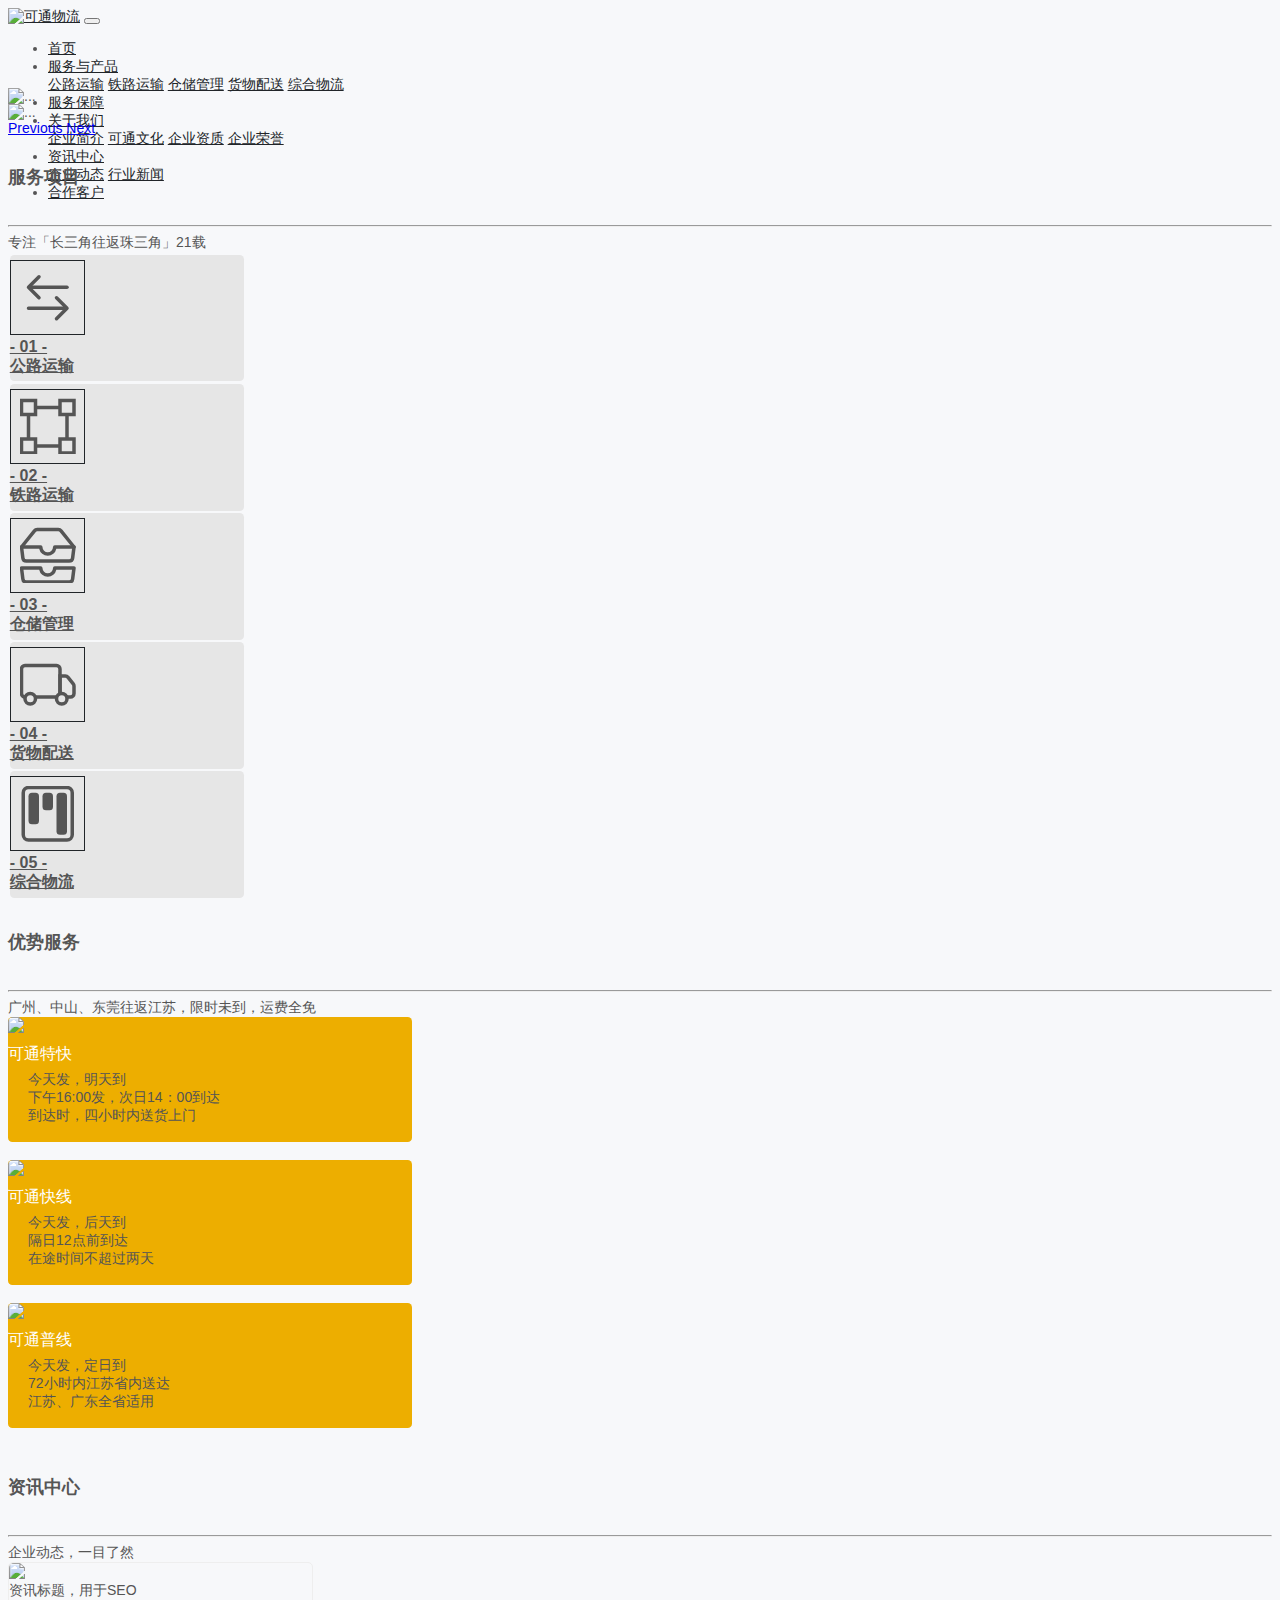
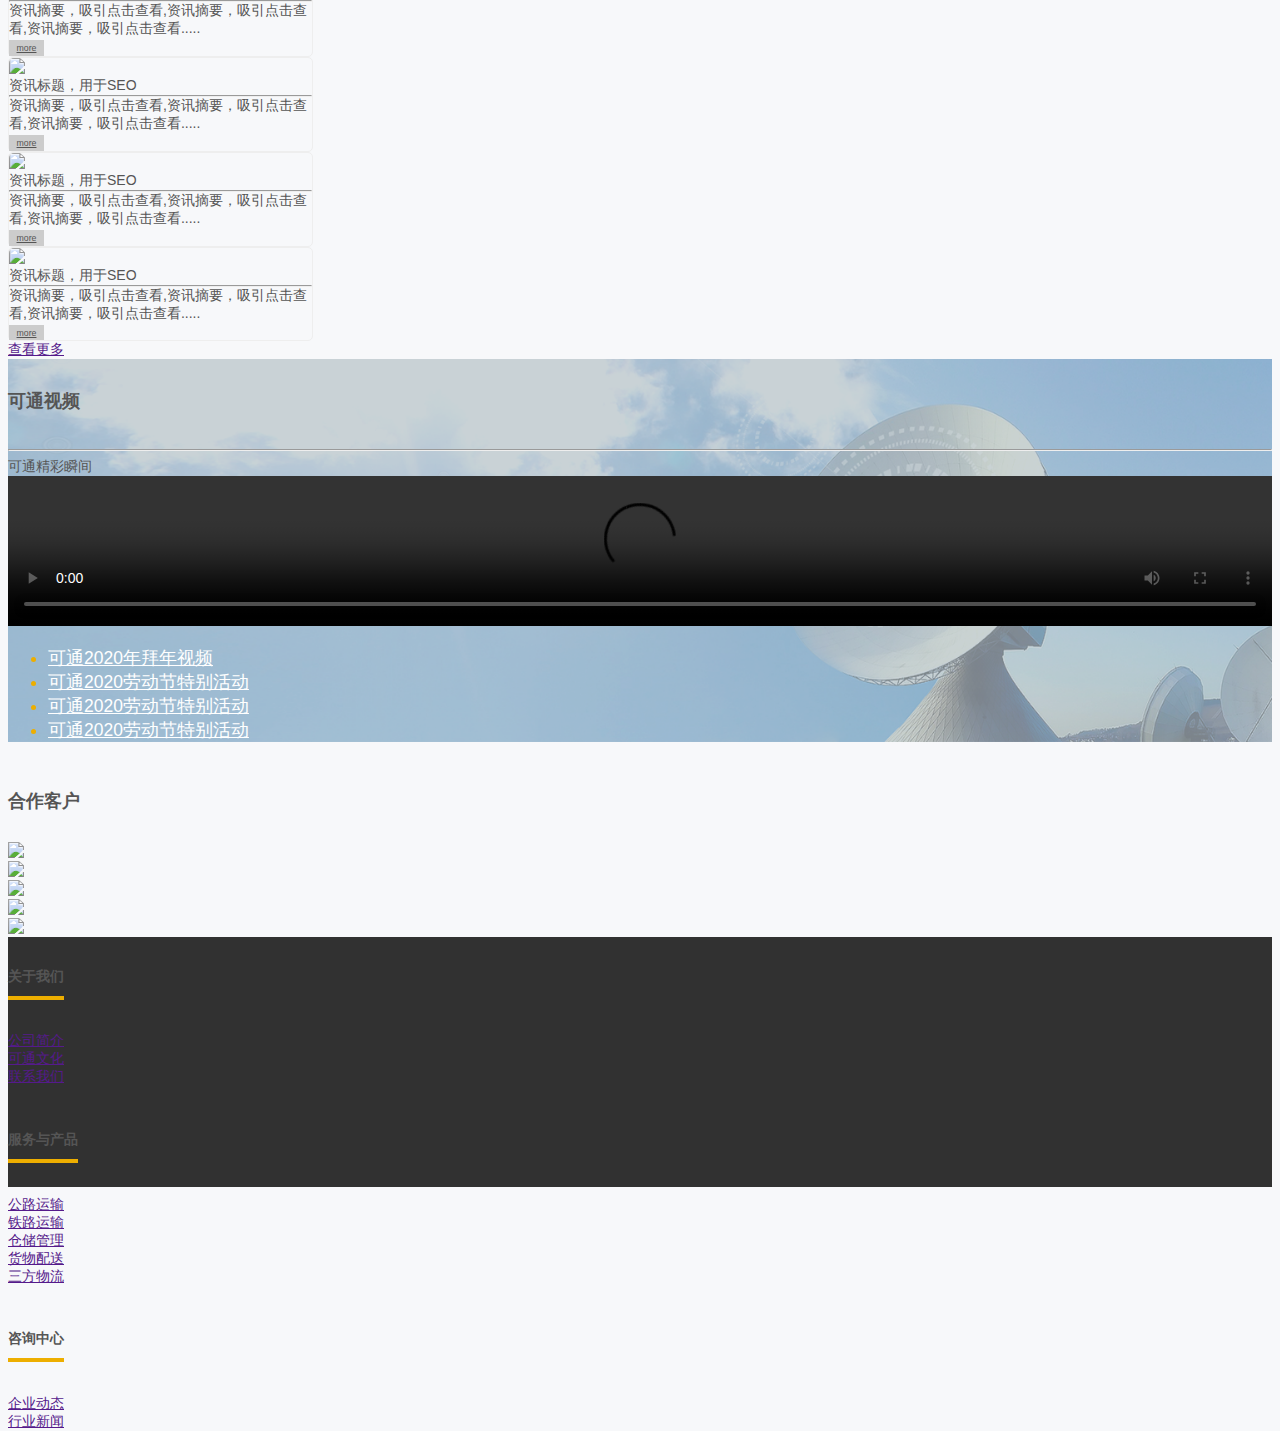
==== index.html @ 97dcc8cc "init" ====
<!DOCTYPE html>
<html lang="zh">
	<head>
		<meta charset="UTF-8">
		<meta name="viewport" content="width=device-width, initial-scale=1.0">
		<meta http-equiv="X-UA-Compatible" content="ie=edge">
		<!-- CSS only -->
		<link rel="stylesheet" href="https://cdn.jsdelivr.net/npm/bootstrap@4.5.0/dist/css/bootstrap.min.css" integrity="sha384-9aIt2nRpC12Uk9gS9baDl411NQApFmC26EwAOH8WgZl5MYYxFfc+NcPb1dKGj7Sk"
		 crossorigin="anonymous">
		<link rel="stylesheet" type="text/css" href="./ketong2.css" />
		<!-- JS, Popper.js, and jQuery -->
		<script src="https://cdn.jsdelivr.net/npm/jquery@3.5.1/dist/jquery.slim.min.js" integrity="sha384-DfXdz2htPH0lsSSs5nCTpuj/zy4C+OGpamoFVy38MVBnE+IbbVYUew+OrCXaRkfj"
		 crossorigin="anonymous"></script>
		<script src="https://cdn.jsdelivr.net/npm/popper.js@1.16.0/dist/umd/popper.min.js" integrity="sha384-Q6E9RHvbIyZFJoft+2mJbHaEWldlvI9IOYy5n3zV9zzTtmI3UksdQRVvoxMfooAo"
		 crossorigin="anonymous"></script>
		<script src="https://cdn.jsdelivr.net/npm/bootstrap@4.5.0/dist/js/bootstrap.min.js" integrity="sha384-OgVRvuATP1z7JjHLkuOU7Xw704+h835Lr+6QL9UvYjZE3Ipu6Tp75j7Bh/kR0JKI"
		 crossorigin="anonymous"></script>
		<title>可通物流</title>
	</head>
	<body>
		<div class="container-fluid bg-white">
			<!-- nav -->
			<div class="container">
				<nav class="navbar navbar-expand-lg">
					<a class="navbar-brand" href="#"><img src="http://www.szkt56.com/themes/default/images/logo.jpg" alt="可通物流" style="height: 60px;width: atuo;"></a>
					<button class="navbar-toggler" type="button" data-toggle="collapse" data-target="#navbarSupportedContent"
					 aria-controls="navbarSupportedContent" aria-expanded="false" aria-label="Toggle navigation">
						<span class="navbar-toggler-icon text-danger"></span>
					</button>

					<div class="collapse navbar-collapse pl-5" id="navbarSupportedContent">
						<ul class="navbar-nav mr-auto ml-5">
							<li class="nav-item active">
								<a class="nav-link" href="index.html">首页</a>
							</li>
							<li class="nav-item dropdown">
								<a class="nav-link dropdown-toggle" href="service.html" id="navbarDropdown" role="button" data-toggle="#"
								 aria-haspopup="true" aria-expanded="false">
									服务与产品
								</a>
								<div class="dropdown-menu" aria-labelledby="navbarDropdown">
									<a class="dropdown-item" href="#">公路运输</a>
									<a class="dropdown-item" href="#">铁路运输</a>
									<a class="dropdown-item" href="#">仓储管理</a>
									<a class="dropdown-item" href="#">货物配送</a>
									<a class="dropdown-item" href="#">综合物流</a>
									
								</div>
							</li>
							<li class="nav-item">
								<a class="nav-link" href="guarantee.html">服务保障</a>
							</li>
							<li class="nav-item dropdown">
								<a class="nav-link dropdown-toggle" href="#" id="navbarDropdown" role="button" data-toggle="dropdown"
								 aria-haspopup="true" aria-expanded="false">
									关于我们
								</a>
								<div class="dropdown-menu" aria-labelledby="navbarDropdown">
									<a class="dropdown-item" href="#">企业简介</a>
									<a class="dropdown-item" href="#">可通文化</a>
									<a class="dropdown-item" href="#">企业资质</a>
									<a class="dropdown-item" href="#">企业荣誉</a>
								</div>
							</li>
							<li class="nav-item dropdown">
								<a class="nav-link dropdown-toggle" href="#" id="navbarDropdown" role="button" data-toggle="dropdown"
								 aria-haspopup="true" aria-expanded="false">
									资讯中心
								</a>
								<div class="dropdown-menu" aria-labelledby="navbarDropdown">
									<a class="dropdown-item" href="#">企业动态</a>
									<a class="dropdown-item" href="#">行业新闻</a>
								</div>
							</li>
							<li class="nav-item">
								<a class="nav-link" href="#">合作客户</a>
							</li>
						</ul>
					</div>
				</nav>
			</div>
			<!-- //nav -->
			<!-- carousel -->
			<div class="banner">
				<div id="carouselExampleIndicators" class="carousel slide" data-ride="carousel">
					<div class="carousel-inner">
						<div class="carousel-item active">
							<img src="http://www.szkt56.com/data/afficheimg/1555727573028415485.png" class="d-block" alt="...">
						</div>
						<div class="carousel-item">
							<img src="http://www.szkt56.com/data/afficheimg/1555727208215290194.png" class="d-block" alt="...">
						</div>
					</div>
					<a class="carousel-control-prev" href="#carouselExampleIndicators" role="button" data-slide="prev">
						<span class="carousel-control-prev-icon" aria-hidden="true"></span>
						<span class="sr-only">Previous</span>
					</a>
					<a class="carousel-control-next" href="#carouselExampleIndicators" role="button" data-slide="next">
						<span class="carousel-control-next-icon" aria-hidden="true"></span>
						<span class="sr-only">Next</span>
					</a>
				</div>
			</div>
			<!-- //carousel -->
		</div>
		<!-- 服务项目 -->
		<div class="container-fluid pt-5 pb-5 text-center bg-white" id="service">
			<div class="container">
				<div class="mb-3">
					<h5 class="ketong-main-title">服务项目</h5>
					<hr class="w-25 mt-0">
					<p class="text-black-50">专注「长三角往返珠三角」21载</p>
				</div>
				<div class="d-flex flex-wrap justify-content-between">
					<div class="service-item">
						<a href="#">
							<svg class="bi bi-arrow-left-right rounded-circle mt-5" width="4em" height="4em" viewBox="0 0 16 16" fill="currentColor"
							 xmlns="http://www.w3.org/2000/svg">
								<path fill-rule="evenodd" d="M10.146 7.646a.5.5 0 0 1 .708 0l3 3a.5.5 0 0 1 0 .708l-3 3a.5.5 0 0 1-.708-.708L12.793 11l-2.647-2.646a.5.5 0 0 1 0-.708z" />
								<path fill-rule="evenodd" d="M2 11a.5.5 0 0 1 .5-.5H13a.5.5 0 0 1 0 1H2.5A.5.5 0 0 1 2 11zm3.854-9.354a.5.5 0 0 1 0 .708L3.207 5l2.647 2.646a.5.5 0 1 1-.708.708l-3-3a.5.5 0 0 1 0-.708l3-3a.5.5 0 0 1 .708 0z" />
								<path fill-rule="evenodd" d="M2.5 5a.5.5 0 0 1 .5-.5h10.5a.5.5 0 0 1 0 1H3a.5.5 0 0 1-.5-.5z" />
							</svg>
							<p class="pt-4">- 01 -</p>
							<p class="pt-2 pb-3">公路运输</p>
							<!-- <a href="" class="btn btn-ketong mb-3">查看详情</a> -->
						</a>
					</div>
					<div class="service-item">
						<a href="#">
							<svg class="bi bi-bounding-box rounded-circle mt-5" width="4em" height="4em" viewBox="0 0 16 16" fill="currentColor"
							 xmlns="http://www.w3.org/2000/svg">
								<path fill-rule="evenodd" d="M5 2V0H0v5h2v6H0v5h5v-2h6v2h5v-5h-2V5h2V0h-5v2H5zm6 1H5v2H3v6h2v2h6v-2h2V5h-2V3zm1-2v3h3V1h-3zm3 11h-3v3h3v-3zM4 15v-3H1v3h3zM1 4h3V1H1v3z" />
							</svg>
							<p class="pt-4">- 02 -</p>
							<p>铁路运输</p>
						</a>
					</div>
					<div class="service-item">
						<a href="#">
							<svg class="bi bi-inboxes rounded-circle mt-5" width="4em" height="4em" viewBox="0 0 16 16" fill="currentColor"
							 xmlns="http://www.w3.org/2000/svg">
								<path fill-rule="evenodd" d="M.125 11.17A.5.5 0 0 1 .5 11H6a.5.5 0 0 1 .5.5 1.5 1.5 0 0 0 3 0 .5.5 0 0 1 .5-.5h5.5a.5.5 0 0 1 .496.562l-.39 3.124A1.5 1.5 0 0 1 14.117 16H1.883a1.5 1.5 0 0 1-1.489-1.314l-.39-3.124a.5.5 0 0 1 .121-.393zm.941.83l.32 2.562a.5.5 0 0 0 .497.438h12.234a.5.5 0 0 0 .496-.438l.32-2.562H10.45a2.5 2.5 0 0 1-4.9 0H1.066zM3.81.563A1.5 1.5 0 0 1 4.98 0h6.04a1.5 1.5 0 0 1 1.17.563l3.7 4.625a.5.5 0 0 1-.78.624l-3.7-4.624A.5.5 0 0 0 11.02 1H4.98a.5.5 0 0 0-.39.188L.89 5.812a.5.5 0 1 1-.78-.624L3.81.563z" />
								<path fill-rule="evenodd" d="M.125 5.17A.5.5 0 0 1 .5 5H6a.5.5 0 0 1 .5.5 1.5 1.5 0 0 0 3 0A.5.5 0 0 1 10 5h5.5a.5.5 0 0 1 .496.562l-.39 3.124A1.5 1.5 0 0 1 14.117 10H1.883A1.5 1.5 0 0 1 .394 8.686l-.39-3.124a.5.5 0 0 1 .121-.393zm.941.83l.32 2.562A.5.5 0 0 0 1.884 9h12.234a.5.5 0 0 0 .496-.438L14.933 6H10.45a2.5 2.5 0 0 1-4.9 0H1.066z" />
							</svg>
							<p class="pt-4">- 03 -</p>
							<p>仓储管理</p>
						</a>
					</div>
					<div class="service-item">
						<a href="#">
							<svg class="bi bi-truck rounded-circle mt-5" width="4em" height="4em" viewBox="0 0 16 16" fill="currentColor"
							 xmlns="http://www.w3.org/2000/svg">
								<path fill-rule="evenodd" d="M0 3.5A1.5 1.5 0 0 1 1.5 2h9A1.5 1.5 0 0 1 12 3.5v7h-1v-7a.5.5 0 0 0-.5-.5h-9a.5.5 0 0 0-.5.5v7a.5.5 0 0 0 .5.5v1A1.5 1.5 0 0 1 0 10.5v-7zM4.5 11h6v1h-6v-1z" />
								<path fill-rule="evenodd" d="M11 5h2.02a1.5 1.5 0 0 1 1.17.563l1.481 1.85a1.5 1.5 0 0 1 .329.938V10.5a1.5 1.5 0 0 1-1.5 1.5h-1v-1h1a.5.5 0 0 0 .5-.5V8.35a.5.5 0 0 0-.11-.312l-1.48-1.85A.5.5 0 0 0 13.02 6H12v4.5h-1V5zm-8 8a1 1 0 1 0 0-2 1 1 0 0 0 0 2zm0 1a2 2 0 1 0 0-4 2 2 0 0 0 0 4z" />
								<path fill-rule="evenodd" d="M12 13a1 1 0 1 0 0-2 1 1 0 0 0 0 2zm0 1a2 2 0 1 0 0-4 2 2 0 0 0 0 4z" />
							</svg>
							<p class="pt-4">- 04 -</p>
							<p>货物配送</p>
						</a>
					</div>
					<div class="service-item">
						<a href="#">
							<svg class="bi bi-kanban rounded-circle mt-5" width="4em" height="4em" viewBox="0 0 16 16" fill="currentColor"
							 xmlns="http://www.w3.org/2000/svg">
								<path fill-rule="evenodd" d="M13.5 1h-11a1 1 0 0 0-1 1v12a1 1 0 0 0 1 1h11a1 1 0 0 0 1-1V2a1 1 0 0 0-1-1zm-11-1a2 2 0 0 0-2 2v12a2 2 0 0 0 2 2h11a2 2 0 0 0 2-2V2a2 2 0 0 0-2-2h-11z" />
								<rect width="3" height="5" x="6.5" y="2" rx="1" />
								<rect width="3" height="9" x="2.5" y="2" rx="1" />
								<rect width="3" height="12" x="10.5" y="2" rx="1" />
							</svg>
							<p class="pt-4">- 05 -</p>
							<p>综合物流</p>
						</a>
					</div>
				</div>
			</div>
		</div>
		<!-- //服务项目 -->
		<!-- 优势服务 -->
		<div class="container pt-5 pb-5">
			<div class="text-center mb-3">
				<h5 class="ketong-main-title">优势服务</h5>
				<hr class="w-25 mt-0">
				<p class="text-black-50">广州、中山、东莞往返江苏，限时未到，运费全免</p>
			</div>
			<div class="d-flex flex-wrap justify-content-between text-center">
				<div class="nice-route-item">
					<img src="http://www.szkt56.com/ueditor/php/upload/image/20200416/1587021978853386.jpg">
					<p>可通特快</p>
					<span>今天发，明天到</span>
					<span>下午16:00发，次日14：00到达</span>
					<span>到达时，四小时内送货上门</span>
				</div>
				<div class="nice-route-item">
					<img src="http://www.szkt56.com/ueditor/php/upload/image/20200416/1587025997719812.jpg">
					<p>可通快线</p>
					<span>今天发，后天到</span>
					<span>隔日12点前到达</span>
					<span>在途时间不超过两天</span>
				</div>
				<div class="nice-route-item">
					<img src="http://www.szkt56.com/ueditor/php/upload/image/20200416/1587026147201201.jpg">
					<p>可通普线</p>
					<span>今天发，定日到</span>
					<span>72小时内江苏省内送达</span>
					<span>江苏、广东全省适用</span>
				</div>
			</div>
		</div>
		<!-- //优势服务 -->
		<!-- 新闻中心 -->
		<div class="container-fluid bg-white">
			<div class="container pt-5 pb-5">
				<div class="text-center mb-3">
					<h5 class="ketong-main-title">资讯中心</h5>
					<hr class="w-25 mt-0">
					<p class="text-black-50">企业动态，一目了然</p>
				</div>
				<div class="d-flex justify-content-between flex-wrap">
					<div class="news-item">
						<img src="http://www.szkt56.com/ueditor/php/upload/image/20200416/1587028297622660.jpg">
						<p class="p-2">资讯标题，用于SEO</p>
						<hr>
						<p class="p-2">资讯摘要，吸引点击查看,资讯摘要，吸引点击查看,资讯摘要，吸引点击查看.....</p>
						<div class="d-flex justify-content-end">
							<a class="mb-2 mr-3" href="">more</a>
						</div>
					</div>
					<div class="news-item">
						<img src="http://www.szkt56.com/ueditor/php/upload/image/20200416/1587026768898727.jpg">
						<p class="p-2">资讯标题，用于SEO</p>
						<hr>
						<p class="p-2">资讯摘要，吸引点击查看,资讯摘要，吸引点击查看,资讯摘要，吸引点击查看.....</p>
						<div class="d-flex justify-content-end">
							<a class="mb-2 mr-3" href="">more</a>
						</div>
					</div>
					<div class="news-item">
						<img src="http://www.szkt56.com/ueditor/php/upload/image/20200416/1587028728577049.jpg">
						<p class="p-2">资讯标题，用于SEO</p>
						<hr>
						<p class="p-2">资讯摘要，吸引点击查看,资讯摘要，吸引点击查看,资讯摘要，吸引点击查看.....</p>
						<div class="d-flex justify-content-end">
							<a class="mb-2 mr-3" href="">more</a>
						</div>
					</div>
					<div class="news-item">
						<img src="http://www.szkt56.com/ueditor/php/upload/image/20200416/1587028770371802.jpg">
						<p class="p-2">资讯标题，用于SEO</p>
						<hr>
						<p class="p-2">资讯摘要，吸引点击查看,资讯摘要，吸引点击查看,资讯摘要，吸引点击查看.....</p>
						<div class="d-flex justify-content-end">
							<a class="mb-2 mr-3" href="">more</a>
						</div>
					</div>
				</div>
				<div class="text-center mt-4"><a href="" class="btn btn-warning">查看更多</a></div>
			</div>
		</div>
		<!-- //新闻中心 -->
		<!-- 视频 -->
		<div class="container-fluid video-item">
			<div class="container pt-5 pb-5">
				<div class="text-center mb-3">
					<h5 class="ketong-main-title text-warning">可通视频</h5>
					<hr class="w-25 mt-0 text-warning">
					<p class="text-warning">可通精彩瞬间</p>
				</div>
				<div class="row">
					<div class="col-lg-6 col-sm-12">
						<video width="100%" height="" controls>
							<source src="./VID_20200514_095351.mp4" type="video/mp4">
							您的浏览器不支持 video 属性。
						</video>
					</div>
					<div class="col-lg-6 col-sm-12 video-list">
						<ul>
							<li><a href="VID_20200514_095351.mp4">可通2020年拜年视频</a></li>
							<li><a href="https://v.qq.com/x/page/r3054qzhhhp.html">可通2020劳动节特别活动</a></li>
							<li><a href="">可通2020劳动节特别活动</a></li>
							<li><a href="">可通2020劳动节特别活动</a></li>
						</ul>
					</div>
				</div>
			</div>
		</div>
		<!-- //视频 -->
		<!-- 合作客户 -->
		<div class="container-fluid bg-white pb-5">
			<div class="container case pt-5 pb-5">
				<div class="text-center mb-3">
					<h5 class="ketong-main-title">合作客户</h5>
				</div>
				<div class="d-flex flex-wrap justify-content-between">
					<div class="case-item"><img src="https://timgsa.baidu.com/timg?image&quality=80&size=b9999_10000&sec=1592586817341&di=864aa0bb0878d1bc1a73853e10d3af58&imgtype=0&src=http%3A%2F%2Fimg.51miz.com%2FElement%2F00%2F56%2F43%2F64%2F06f376ff_E564364_14aab172.png%2521%2Fquality%2F90%2Funsharp%2Ftrue%2Fcompress%2Ftrue%2Fformat%2Fpng"></div>
					<div class="case-item"><img src="https://timgsa.baidu.com/timg?image&quality=80&size=b9999_10000&sec=1592586817341&di=864aa0bb0878d1bc1a73853e10d3af58&imgtype=0&src=http%3A%2F%2Fimg.51miz.com%2FElement%2F00%2F56%2F43%2F64%2F06f376ff_E564364_14aab172.png%2521%2Fquality%2F90%2Funsharp%2Ftrue%2Fcompress%2Ftrue%2Fformat%2Fpng"></div>
					<div class="case-item"><img src="https://timgsa.baidu.com/timg?image&quality=80&size=b9999_10000&sec=1592586817341&di=864aa0bb0878d1bc1a73853e10d3af58&imgtype=0&src=http%3A%2F%2Fimg.51miz.com%2FElement%2F00%2F56%2F43%2F64%2F06f376ff_E564364_14aab172.png%2521%2Fquality%2F90%2Funsharp%2Ftrue%2Fcompress%2Ftrue%2Fformat%2Fpng"></div>
					<div class="case-item"><img src="https://timgsa.baidu.com/timg?image&quality=80&size=b9999_10000&sec=1592586817341&di=864aa0bb0878d1bc1a73853e10d3af58&imgtype=0&src=http%3A%2F%2Fimg.51miz.com%2FElement%2F00%2F56%2F43%2F64%2F06f376ff_E564364_14aab172.png%2521%2Fquality%2F90%2Funsharp%2Ftrue%2Fcompress%2Ftrue%2Fformat%2Fpng"></div>
					<div class="case-item"><img src="https://timgsa.baidu.com/timg?image&quality=80&size=b9999_10000&sec=1592586817341&di=864aa0bb0878d1bc1a73853e10d3af58&imgtype=0&src=http%3A%2F%2Fimg.51miz.com%2FElement%2F00%2F56%2F43%2F64%2F06f376ff_E564364_14aab172.png%2521%2Fquality%2F90%2Funsharp%2Ftrue%2Fcompress%2Ftrue%2Fformat%2Fpng"></div>
				</div>
			</div>
		</div>
		<!-- //合作客户 -->
		<!-- footer -->
		<div class="container-fluid footer">
			<div class="container pt-5">
				<div class="row">
					<div class="col-lg-4 col-sm-12 about-us">
						<div>
							<h4 class="text-white">关于我们</h4>
						</div>
						<ul>
							<li><a href="">公司简介</a></li>
							<li><a href="">可通文化</a></li>
							<li><a href="">联系我们</a></li>
						</ul>
					</div>
					<div class="col-lg-4 col-sm-12 about-us">
						<div>
							<h4 class="text-white">服务与产品</h4>
						</div>
						<ul>
							<li><a href="">公路运输</a></li>
							<li><a href="">铁路运输</a></li>
							<li><a href="">仓储管理</a></li>
							<li><a href="">货物配送</a></li>
							<li><a href="">三方物流</a></li>
						</ul>
					</div>
					<div class="col-lg-4 col-sm-12 about-us">
						<div>
							<h4 class="text-white">咨询中心</h4>
						</div>
						<ul>
							<li><a href="">企业动态</a></li>
							<li><a href="">行业新闻</a></li>
						</ul>
					</div>
				</div>
			</div>
		</div>
		<!-- //footer -->
	</body>

</html>
---- ketong2.css ----
/* 
* 公共样式类名规范为ketong-*，如ketong-title 
* vi颜色为#3a0304  #edae00
 */

.nav-item:hover>.dropdown-menu {
	display: block;
}

.ketong-main-title {
	font-size: 1.25rem;
	font-weight: 700;
	display: inline-block;
}

.ketong-main-title-border {
		border-bottom: #edae00 3px solid;
		
}

.ketong-sec-title {
	font-size: 1.125rem;
	color: #777;
}

.ketong-dark-red {
	color: #3a0304;
}

.ketong-yellow {
	color: #edae00;
}

html,
body {
	background-color: #f7f8fa;
	font-size: 14px;
	color: #555;
	font-family: "Source Han Sans", "microsoft yahei", "HanHei SC", PingHei, "PingFang SC", sans-serif;
}

/* 该类默认有padding */
.container-fluid {
	padding: 0;
}
p {
	margin: 0;
}

.blockquote {
	border-left: 4px #3A0304 solid;
	line-height: 100%;
	padding: 5px;
}

/* nav */
.navbar {
	height: 80px;
}

.navbar a {
	font-size: 1rem;
	color: #212529;
}

/* //nav */

/* carousel */
.banner {
	position: relative;
	z-index: 999;
}

.carousel-inner .carousel-item {
	background-size: cover;
	background-position: center center;
	background-repeat: no-repeat;
	/* height: 440px; */
}
@media (max-width: 991px) {
	.carousel-inner .carousel-item {
		height: 100%;
	}
	.carousel-inner .carousel-item img {
		width: 992px;
		position: relative;
		left: -300px;
	}
} 
@media (min-width: 992px) {
	.carousel-inner .carousel-item{
		height: 100%;
	}
	.carousel-inner .carousel-item  img {
		height: 100%;
	}
}
/* //carousel */

/* service */
.service-item {
	height: auto;
	background-color: #e6e6e6;
	margin: 0.2rem 0.125rem;
	padding: 0.3125rem 0;
	border-radius: 0.3125rem;
	transition: all 0.3s ease-in-out;
}
@media (min-width: 992px) {
	.service-item {
		width: 18.5%;
	}
}
@media (max-width: 991.98px) {
	.service-item {
		width: 100%;
	}
}

.service-item a {
	color: inherit !important;
}
.service-item a:hover {
	text-decoration: none;
}

.service-item svg {
	border: 0.125rem #212529 solid;
	padding: 0.625rem;
}
.service-item p {
	font-size: 16px;
	font-weight: 700;
}
.service-item:hover {
	background-color: #edae00;
}
.service-item:hover svg {
	border: 0.125rem #3a0304 solid;
	color: #3a0304;
}
.service-item:hover p {
	color: #3a0304;
}
.btn-ketong {
	background-color: #e6e6e6;
}
/* //service */

/* 优势路线 */
.nice-route-item {
	height: auto;
	width: 100%;
	background-color: #edae00;	
	padding-bottom: 1.25rem;
	margin-bottom: 1.25rem;
	transition: all 0.2s ease-in-out;
	border-radius: 0.3125rem;
}
.nice-route-item:hover {
	cursor: pointer;
	transform: translateY(-3px);
	box-shadow: 0 0 14px 2px rgb(0,0,0,0.3);
}
.nice-route-item img {
	width: 100%;
	border-radius: 5px 5px 0 0;
}
.nice-route-item>p {
	color: white;
	font-size: 1.125rem;
	line-height: 2.5rem;
}
.nice-route-item>span {
	display: block;
	text-align: left;
	margin-left: 20px;
	margin-right: 20px;
	padding-top: 0px;
}
@media (max-width: 991.92px) {
	.nice-route-item {
		width: 100%;
	}
}
@media (min-width: 992px) {
	.nice-route-item {
		width: 32%;
	}
}
/* //优势路线 */

/* 资讯中心 */
.news-item {
	width: 24%;
	height: 100%;
	/* background-color: #e6e6e6; */
	border-radius: 5px;
	border: #eee 1px solid;
	transition: all 0.2s ease-in-out;
}
@media (max-width: 991.98px) {
	.news-item {
		width: 49%;
	}
}
.news-item:hover {
	box-shadow: 4px 4px 0 2px rgb(237,174,0,0.4);
}
.news-item img {
	width: 100%;
	border-radius: 5px 5px 0 0;
}
.news-item hr {
	padding: 0;
	margin: 0;
}
.news-item a {
	display: inline-block;
	background-color: #cccccc;
	height: 1.125rem;
	width: 2.5rem;
	line-height: 1.25rem;
	color: #555555;
	font-size: 0.625rem;
	text-align: center;
}
/* //资讯中心 */

/* 视频 */
.video-item {
	background: url(./images/video-banner.png);
	/* background: #e6e6e6; */
	background-repeat: no-repeat;
	height: auto;
	background-size: cover;
	background-position: center;
}

.video-list ul {
	font-size: 1.25rem;
	color: #EDAE00;
}
.video-list a {
	color: white;
}
/* //视频 */

/* 合作客户 */
.case img {
	width: 100%;
}
.case img:hover {
	box-shadow: 0 0 10px rgb(0,0,0, 0.4);
}
@media (max-width: 991.98px) {
	.case-item {
		width: 49%;
		padding-top: 2%;
	}
}
@media (min-width: 992px) {
	.case-item {
		width: 19%;
	}
}
/* //合作客户 */
/* footer */
.footer {
	background-color: #313131;
	height: 250px;
}
/* //footer */
.about-us h4 {
	display: inline-block;
	line-height: 40px;
	border-bottom: #EDAE00 4px solid;
}

.footer ul {
	list-style: none;
	padding-left: 0;
}

/* 二级页面banner */
.service-banner {
	background: url(images/service.png);
	background-repeat: no-repeat;
	background-size: cover;
	background-position: center;
	width: 100%;
}
@media (max-width: 991.98px) {
	.service-banner {
		height: 150px;
	}
}
@media (min-width: 998px) {
	.service-banner {
		height: 300px;
	}
}
/* //二级页面banner */
/* 服务与产品 */
.service-content {
	background-color: white;
	width: 100%;
	box-shadow: 0 0 14px rgb(0,0,0,0.2);
	border-radius: 5px;
}
.service-list>.service-head {
	background-color: #3A0304;
	height: 3.125rem;
}
.service-list>.service-head p {
	display: inline-block;
	line-height: 3.125rem;
	font-size: 1.25rem;
	color: white;
}
.service-list>.service-title {
	background-color: #EDAE00;
}
.service-list ul {
	list-style: none;
}
.service-list ul li {
	line-height: 35px;
}
.service-list ul li a {
	color: white;
}
.service-list ul li a:hover {
	color: white;
	text-decoration: none;
}
.service-list ul li a:hover .service-list ul li {
	background-color: #000000;
}
/* //服务与产品 */
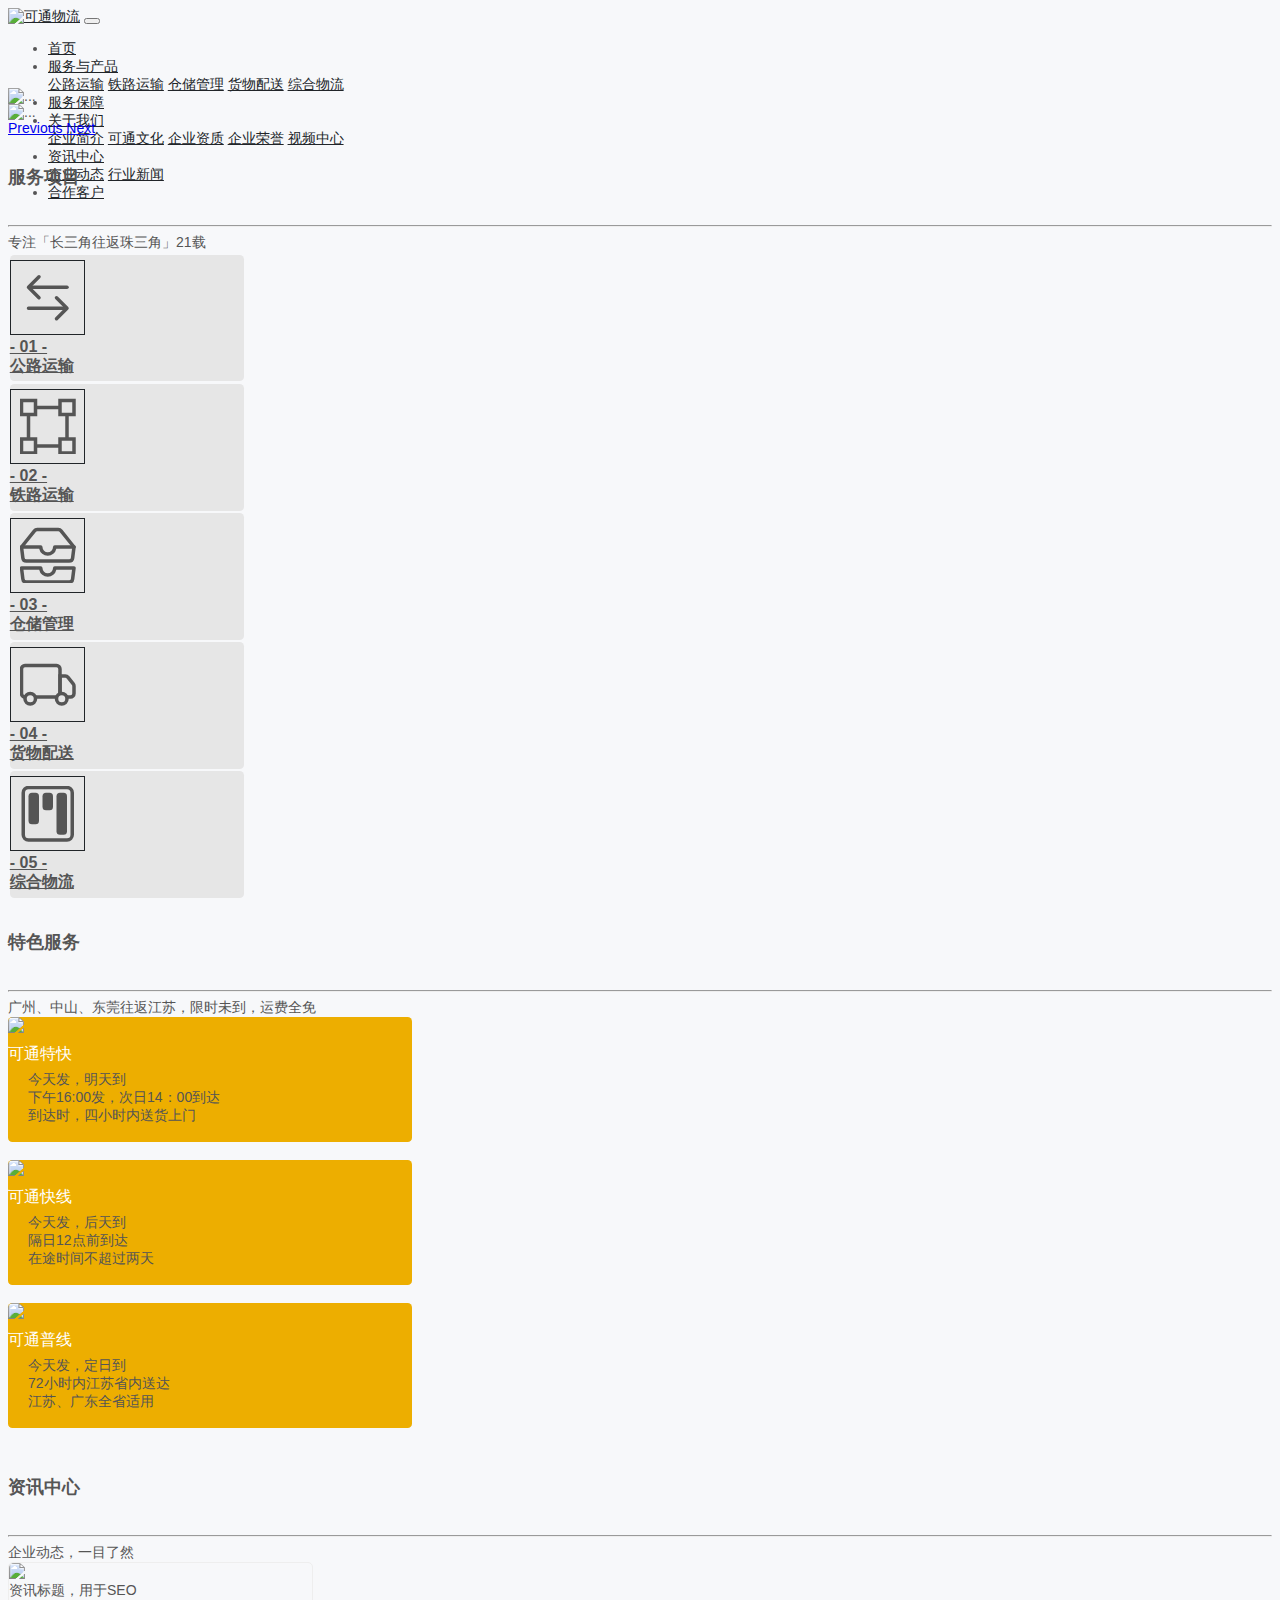
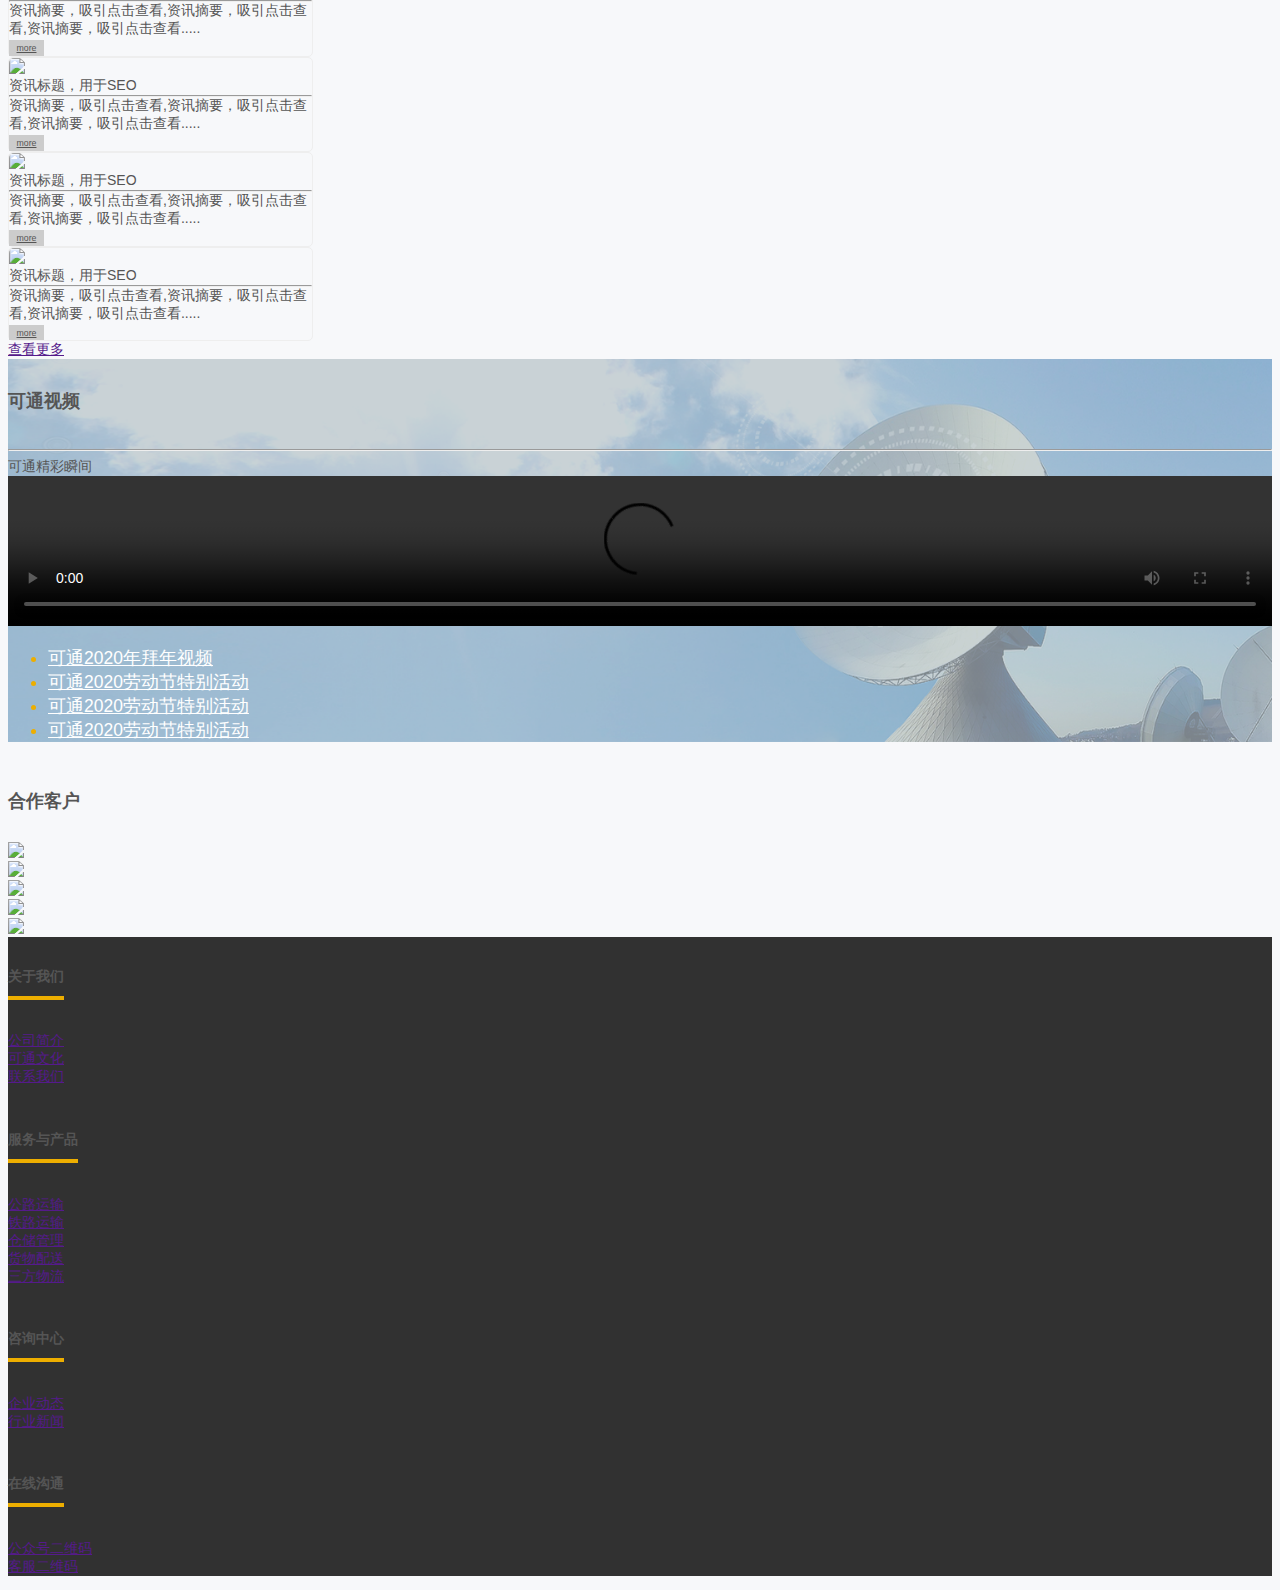
==== commit 5187c9be: "add some pages" ====
--- a/index.html
+++ b/index.html
@@ -51,7 +51,7 @@
 								<a class="nav-link" href="guarantee.html">服务保障</a>
 							</li>
 							<li class="nav-item dropdown">
-								<a class="nav-link dropdown-toggle" href="#" id="navbarDropdown" role="button" data-toggle="dropdown"
+								<a class="nav-link dropdown-toggle" href="about-us.html" id="navbarDropdown" role="button" data-toggle="#"
 								 aria-haspopup="true" aria-expanded="false">
 									关于我们
 								</a>
@@ -59,7 +59,8 @@
 									<a class="dropdown-item" href="#">企业简介</a>
 									<a class="dropdown-item" href="#">可通文化</a>
 									<a class="dropdown-item" href="#">企业资质</a>
-									<a class="dropdown-item" href="#">企业荣誉</a>
+									<a class="dropdown-item" href="#">企业荣誉</a>
+									<a class="dropdown-item" href="videos.html">视频中心</a>
 								</div>
 							</li>
 							<li class="nav-item dropdown">
@@ -178,7 +179,7 @@
 		<!-- 优势服务 -->
 		<div class="container pt-5 pb-5">
 			<div class="text-center mb-3">
-				<h5 class="ketong-main-title">优势服务</h5>
+				<h5 class="ketong-main-title">特色服务</h5>
 				<hr class="w-25 mt-0">
 				<p class="text-black-50">广州、中山、东莞往返江苏，限时未到，运费全免</p>
 			</div>
@@ -301,42 +302,51 @@
 		</div>
 		<!-- //合作客户 -->
 		<!-- footer -->
-		<div class="container-fluid footer">
-			<div class="container pt-5">
-				<div class="row">
-					<div class="col-lg-4 col-sm-12 about-us">
-						<div>
-							<h4 class="text-white">关于我们</h4>
-						</div>
-						<ul>
-							<li><a href="">公司简介</a></li>
-							<li><a href="">可通文化</a></li>
-							<li><a href="">联系我们</a></li>
-						</ul>
-					</div>
-					<div class="col-lg-4 col-sm-12 about-us">
-						<div>
-							<h4 class="text-white">服务与产品</h4>
-						</div>
-						<ul>
-							<li><a href="">公路运输</a></li>
-							<li><a href="">铁路运输</a></li>
-							<li><a href="">仓储管理</a></li>
-							<li><a href="">货物配送</a></li>
-							<li><a href="">三方物流</a></li>
-						</ul>
-					</div>
-					<div class="col-lg-4 col-sm-12 about-us">
-						<div>
-							<h4 class="text-white">咨询中心</h4>
-						</div>
-						<ul>
-							<li><a href="">企业动态</a></li>
-							<li><a href="">行业新闻</a></li>
-						</ul>
-					</div>
-				</div>
-			</div>
+		<div class="container-fluid footer">
+			<div class="container pt-5">
+				<div class="row">
+					<div class="col-lg-3 col-sm-6 about-us">
+						<div>
+							<h4 class="text-white">关于我们</h4>
+						</div>
+						<ul>
+							<li><a href="">公司简介</a></li>
+							<li><a href="">可通文化</a></li>
+							<li><a href="">联系我们</a></li>
+						</ul>
+					</div>
+					<div class="col-lg-3 col-sm-6 about-us">
+						<div>
+							<h4 class="text-white">服务与产品</h4>
+						</div>
+						<ul>
+							<li><a href="">公路运输</a></li>
+							<li><a href="">铁路运输</a></li>
+							<li><a href="">仓储管理</a></li>
+							<li><a href="">货物配送</a></li>
+							<li><a href="">三方物流</a></li>
+						</ul>
+					</div>
+					<div class="col-lg-3 col-sm-6 about-us">
+						<div>
+							<h4 class="text-white">咨询中心</h4>
+						</div>
+						<ul>
+							<li><a href="">企业动态</a></li>
+							<li><a href="">行业新闻</a></li>
+						</ul>
+					</div>
+					<div class="col-lg-3 col-sm-6 about-us">
+						<div>
+							<h4 class="text-white">在线沟通</h4>
+						</div>
+						<ul>
+							<li><a href="">公众号二维码</a></li>
+							<li><a href="">客服二维码</a></li>
+						</ul>
+					</div>
+				</div>
+			</div>
 		</div>
 		<!-- //footer -->
 	</body>
--- a/ketong2.css
+++ b/ketong2.css
@@ -268,7 +268,7 @@
 /* footer */
 .footer {
 	background-color: #313131;
-	height: 250px;
+	height: auto;
 }
 /* //footer */
 .about-us h4 {
@@ -337,4 +337,50 @@
 .service-list ul li a:hover .service-list ul li {
 	background-color: #000000;
 }
-/* //服务与产品 */+/* //服务与产品 */
+
+/* 服务保障 */
+
+.guarantee-item {
+	height: auto;
+	border: #EDAE00 1px solid;
+	margin: 0.3125rem;
+}
+.guarantee-item img {
+	width: 100%;
+}
+@media (min-width: 992px) {
+	.guarantee-item {
+		width: 32%;		
+	}
+}
+@media (max-width: 991.98px) {
+	.guarantee-item {
+		width: 100%;
+	}
+}
+.guarantee-content {
+	padding: 0.625rem;
+}
+/* //服务保障 */
+
+/* 视频中心 */
+.video-content {
+	margin-top: 1.25rem;
+}
+.video-title {
+	text-align: center;
+	margin: 0.3125rem;
+	
+}
+@media (min-width: 992px) {
+	.video-content {
+		width: 32%;
+	}
+}
+@media (max-width: 991.98px) {
+	.video-content {
+		width: 100%;
+	}
+}
+/* //视频中心 */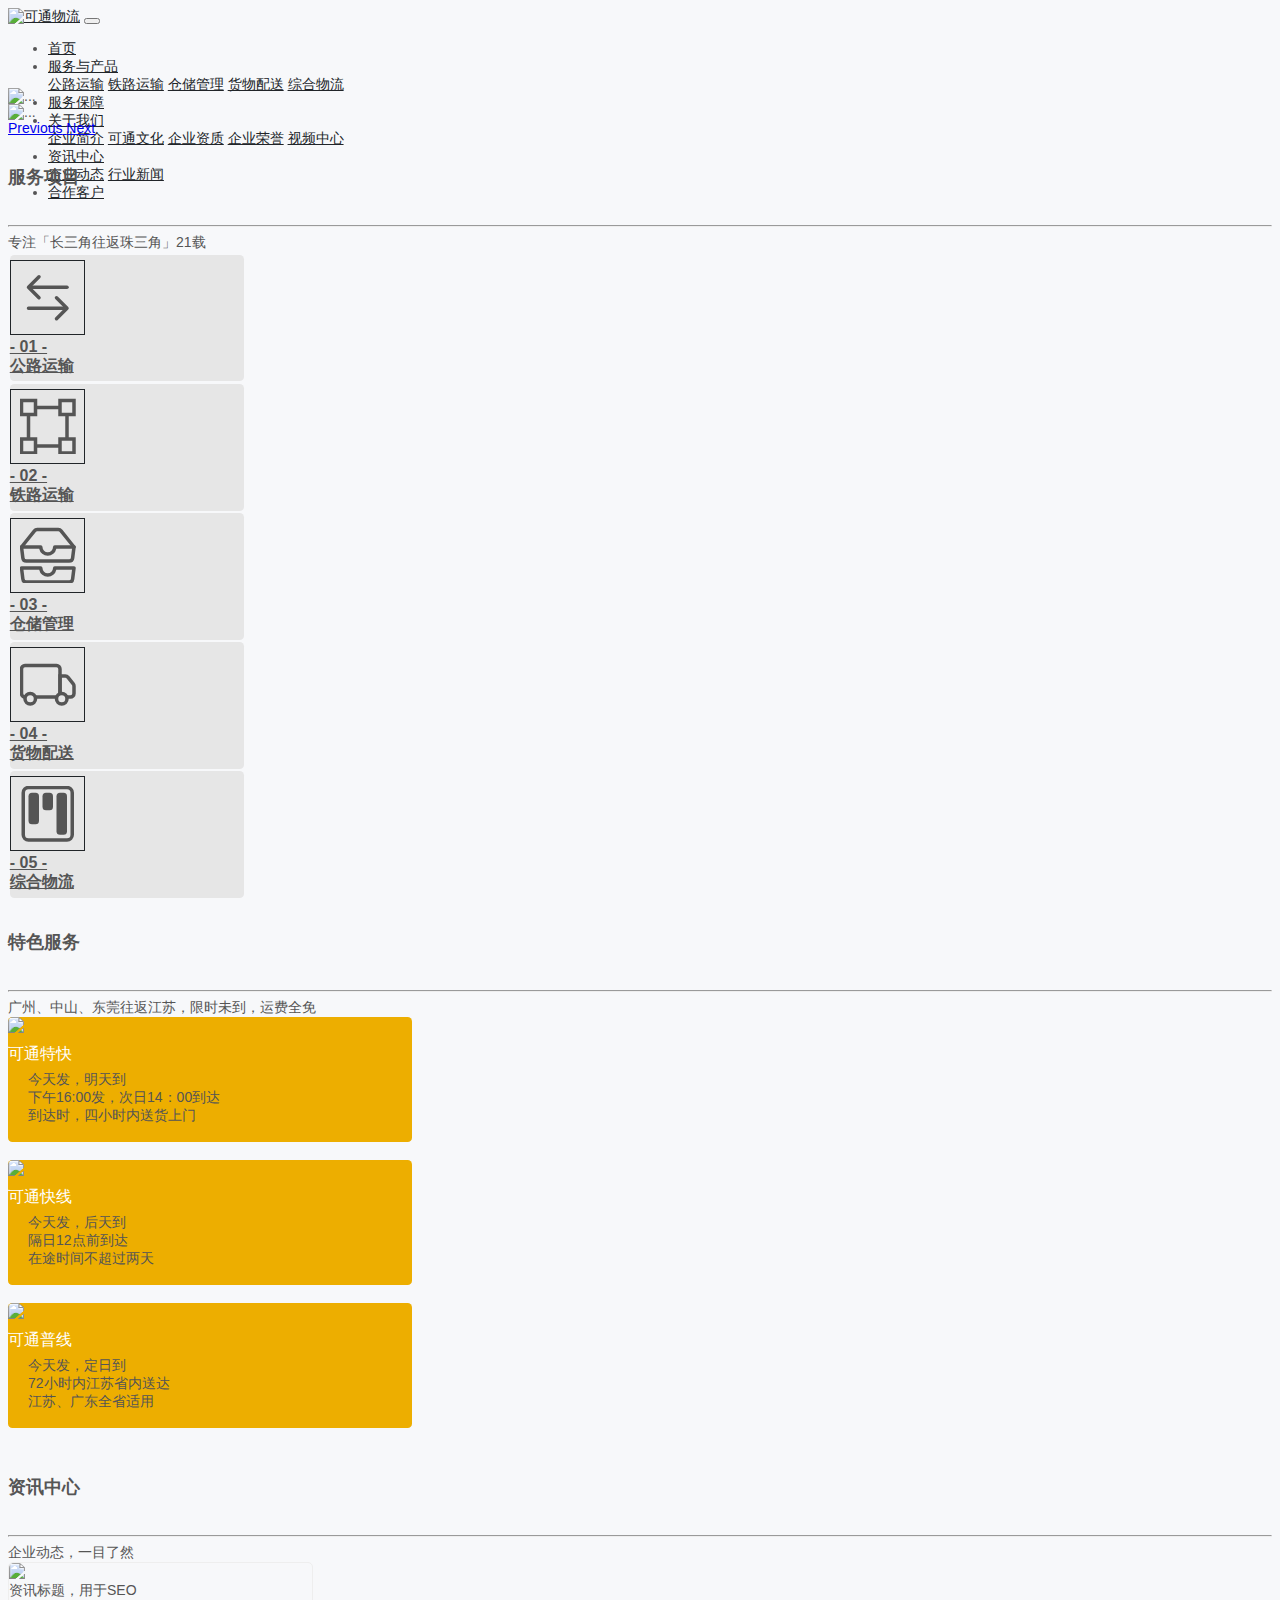
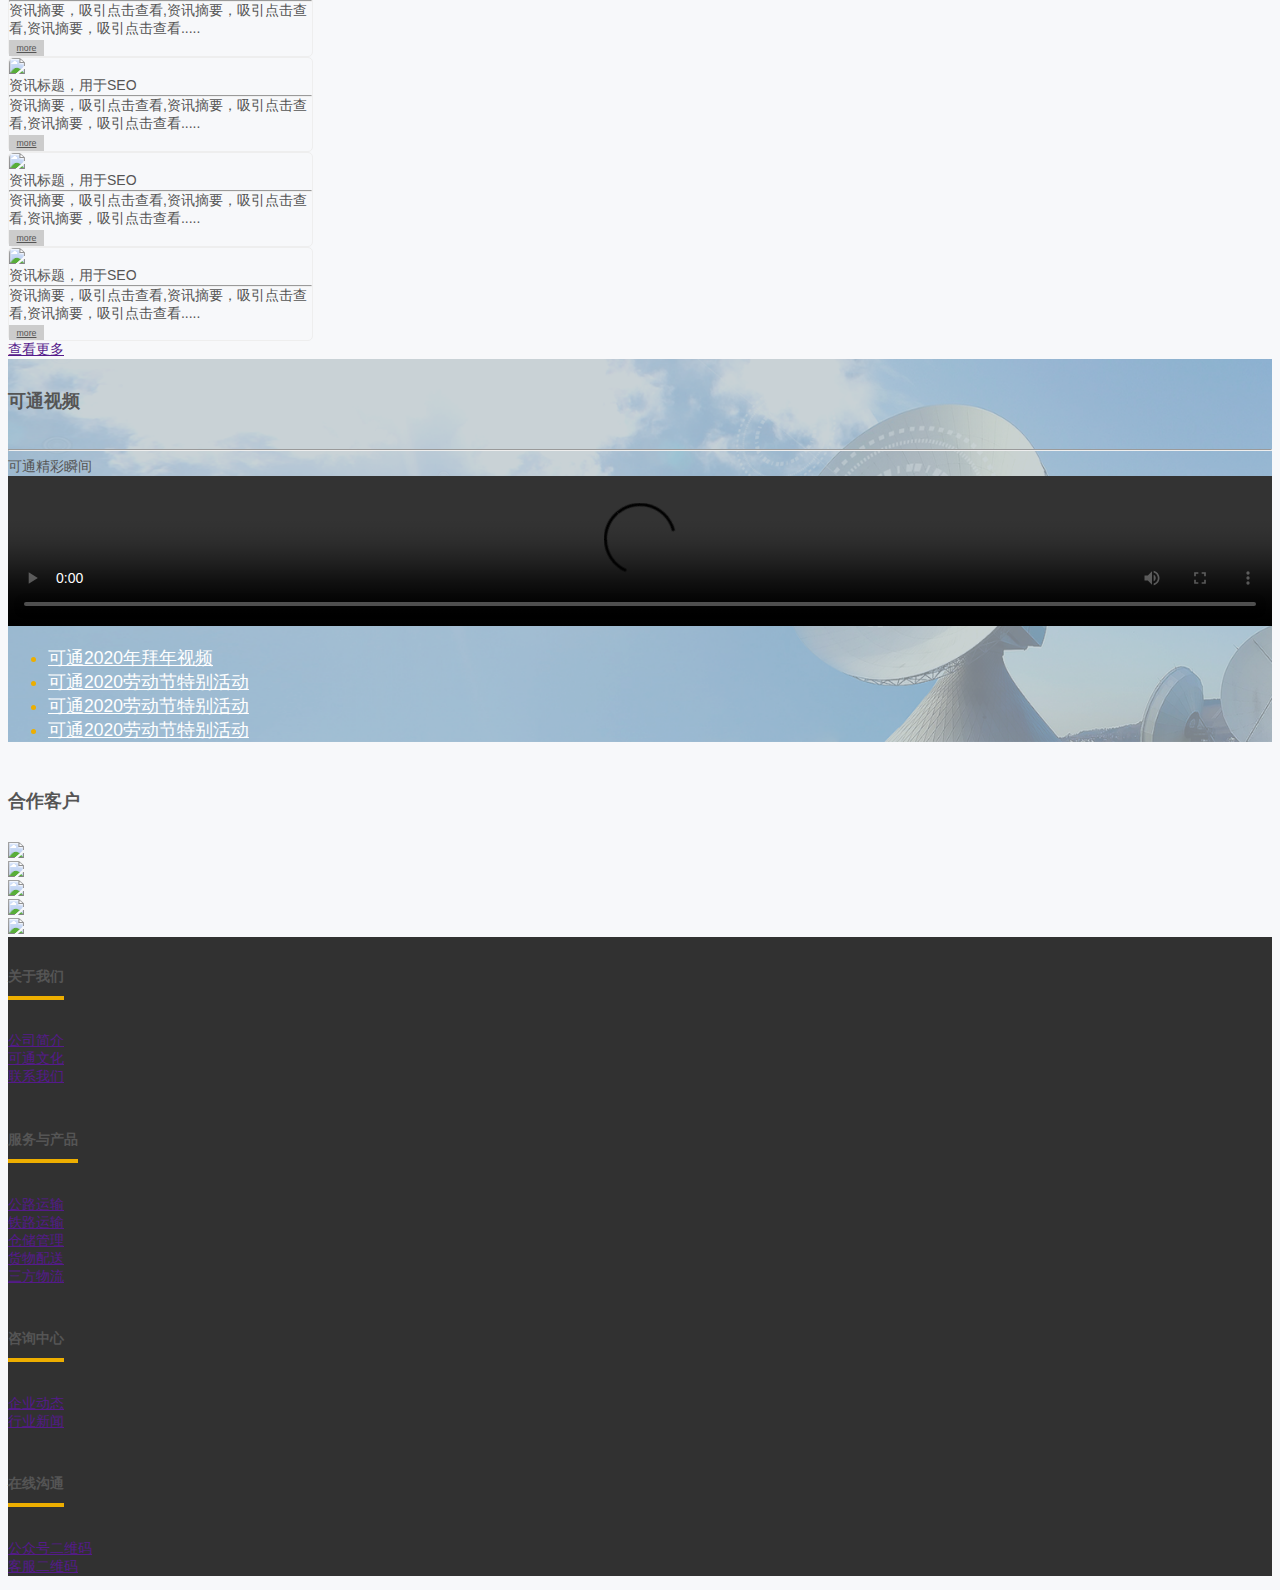
==== commit b65b33c9: "change some pages" ====
--- a/index.html
+++ b/index.html
@@ -56,7 +56,7 @@
 									关于我们
 								</a>
 								<div class="dropdown-menu" aria-labelledby="navbarDropdown">
-									<a class="dropdown-item" href="#">企业简介</a>
+									<a class="dropdown-item" href="about-us.html">企业简介</a>
 									<a class="dropdown-item" href="#">可通文化</a>
 									<a class="dropdown-item" href="#">企业资质</a>
 									<a class="dropdown-item" href="#">企业荣誉</a>
@@ -114,7 +114,7 @@
 				</div>
 				<div class="d-flex flex-wrap justify-content-between">
 					<div class="service-item">
-						<a href="#">
+						<a href="service.html">
 							<svg class="bi bi-arrow-left-right rounded-circle mt-5" width="4em" height="4em" viewBox="0 0 16 16" fill="currentColor"
 							 xmlns="http://www.w3.org/2000/svg">
 								<path fill-rule="evenodd" d="M10.146 7.646a.5.5 0 0 1 .708 0l3 3a.5.5 0 0 1 0 .708l-3 3a.5.5 0 0 1-.708-.708L12.793 11l-2.647-2.646a.5.5 0 0 1 0-.708z" />
@@ -127,7 +127,7 @@
 						</a>
 					</div>
 					<div class="service-item">
-						<a href="#">
+						<a href="service.html">
 							<svg class="bi bi-bounding-box rounded-circle mt-5" width="4em" height="4em" viewBox="0 0 16 16" fill="currentColor"
 							 xmlns="http://www.w3.org/2000/svg">
 								<path fill-rule="evenodd" d="M5 2V0H0v5h2v6H0v5h5v-2h6v2h5v-5h-2V5h2V0h-5v2H5zm6 1H5v2H3v6h2v2h6v-2h2V5h-2V3zm1-2v3h3V1h-3zm3 11h-3v3h3v-3zM4 15v-3H1v3h3zM1 4h3V1H1v3z" />
@@ -137,7 +137,7 @@
 						</a>
 					</div>
 					<div class="service-item">
-						<a href="#">
+						<a href="service.html">
 							<svg class="bi bi-inboxes rounded-circle mt-5" width="4em" height="4em" viewBox="0 0 16 16" fill="currentColor"
 							 xmlns="http://www.w3.org/2000/svg">
 								<path fill-rule="evenodd" d="M.125 11.17A.5.5 0 0 1 .5 11H6a.5.5 0 0 1 .5.5 1.5 1.5 0 0 0 3 0 .5.5 0 0 1 .5-.5h5.5a.5.5 0 0 1 .496.562l-.39 3.124A1.5 1.5 0 0 1 14.117 16H1.883a1.5 1.5 0 0 1-1.489-1.314l-.39-3.124a.5.5 0 0 1 .121-.393zm.941.83l.32 2.562a.5.5 0 0 0 .497.438h12.234a.5.5 0 0 0 .496-.438l.32-2.562H10.45a2.5 2.5 0 0 1-4.9 0H1.066zM3.81.563A1.5 1.5 0 0 1 4.98 0h6.04a1.5 1.5 0 0 1 1.17.563l3.7 4.625a.5.5 0 0 1-.78.624l-3.7-4.624A.5.5 0 0 0 11.02 1H4.98a.5.5 0 0 0-.39.188L.89 5.812a.5.5 0 1 1-.78-.624L3.81.563z" />
@@ -148,7 +148,7 @@
 						</a>
 					</div>
 					<div class="service-item">
-						<a href="#">
+						<a href="service.html">
 							<svg class="bi bi-truck rounded-circle mt-5" width="4em" height="4em" viewBox="0 0 16 16" fill="currentColor"
 							 xmlns="http://www.w3.org/2000/svg">
 								<path fill-rule="evenodd" d="M0 3.5A1.5 1.5 0 0 1 1.5 2h9A1.5 1.5 0 0 1 12 3.5v7h-1v-7a.5.5 0 0 0-.5-.5h-9a.5.5 0 0 0-.5.5v7a.5.5 0 0 0 .5.5v1A1.5 1.5 0 0 1 0 10.5v-7zM4.5 11h6v1h-6v-1z" />
@@ -160,7 +160,7 @@
 						</a>
 					</div>
 					<div class="service-item">
-						<a href="#">
+						<a href="service.html">
 							<svg class="bi bi-kanban rounded-circle mt-5" width="4em" height="4em" viewBox="0 0 16 16" fill="currentColor"
 							 xmlns="http://www.w3.org/2000/svg">
 								<path fill-rule="evenodd" d="M13.5 1h-11a1 1 0 0 0-1 1v12a1 1 0 0 0 1 1h11a1 1 0 0 0 1-1V2a1 1 0 0 0-1-1zm-11-1a2 2 0 0 0-2 2v12a2 2 0 0 0 2 2h11a2 2 0 0 0 2-2V2a2 2 0 0 0-2-2h-11z" />
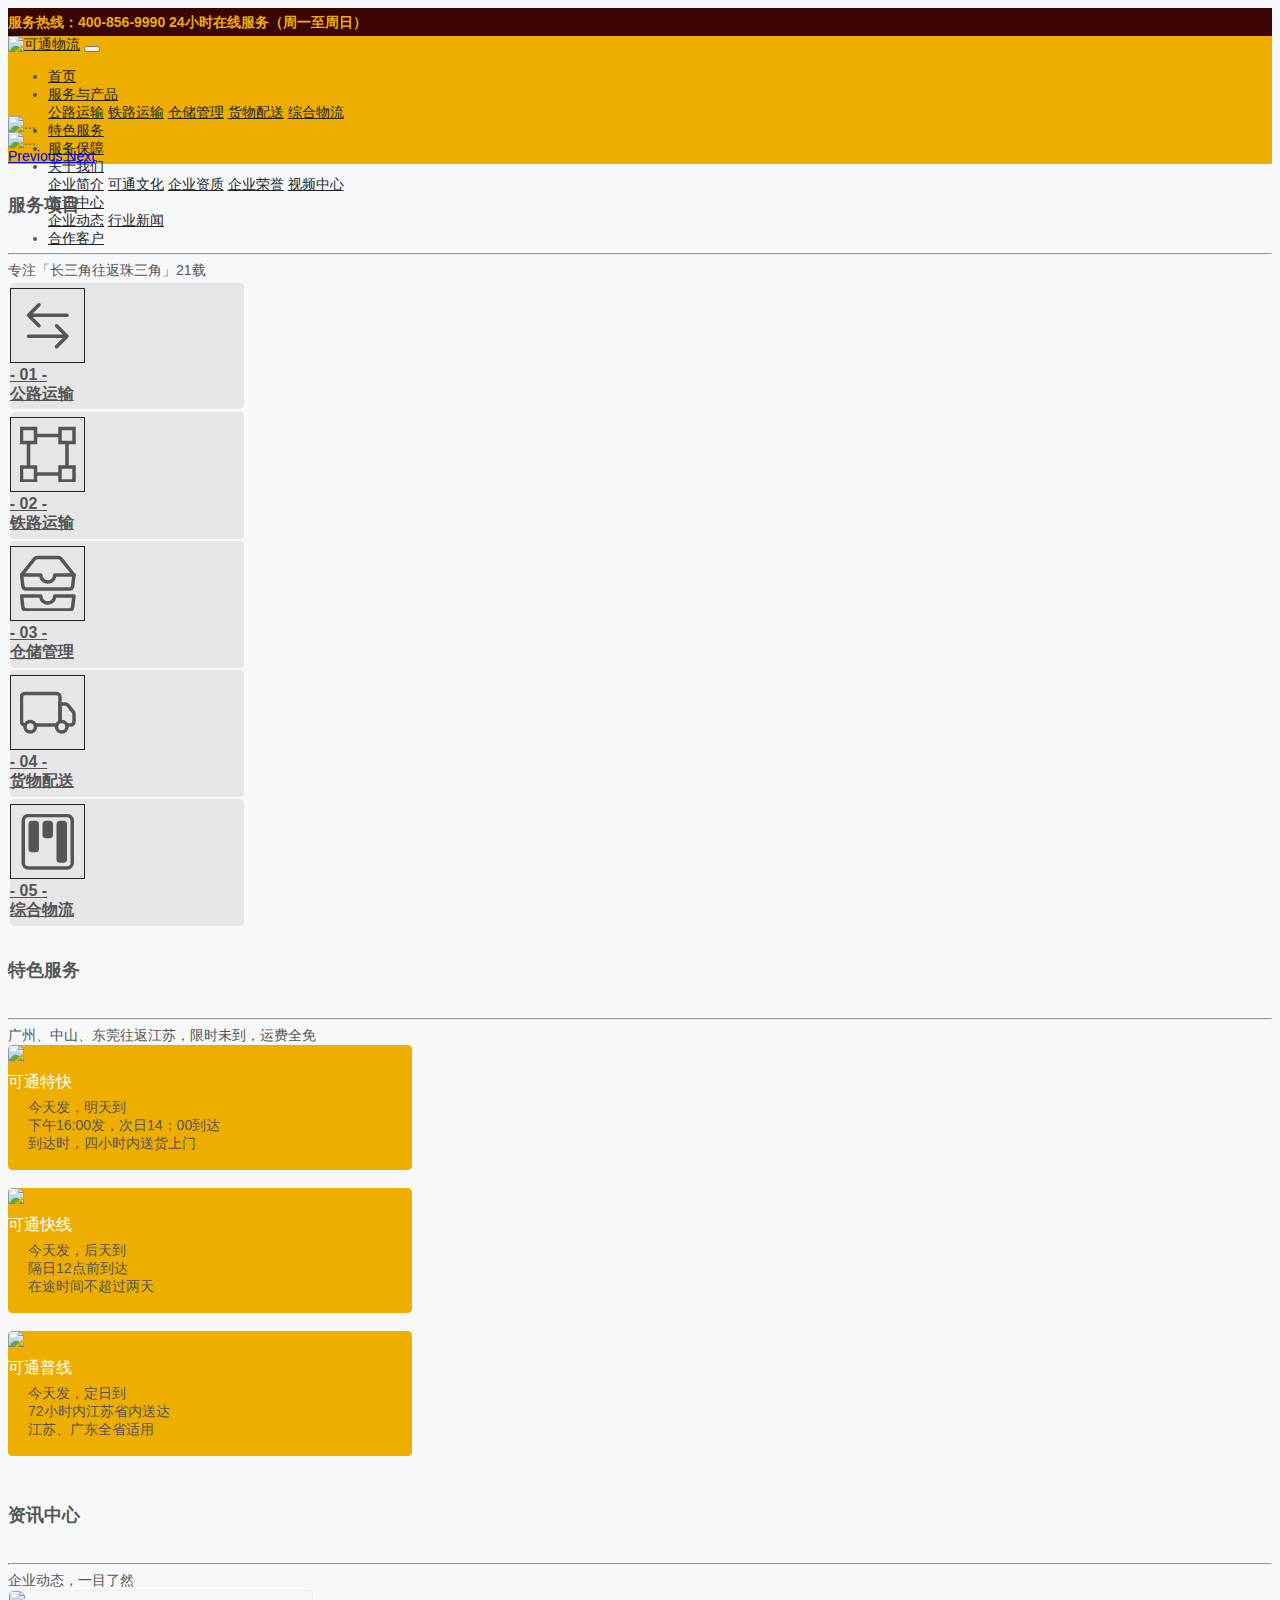
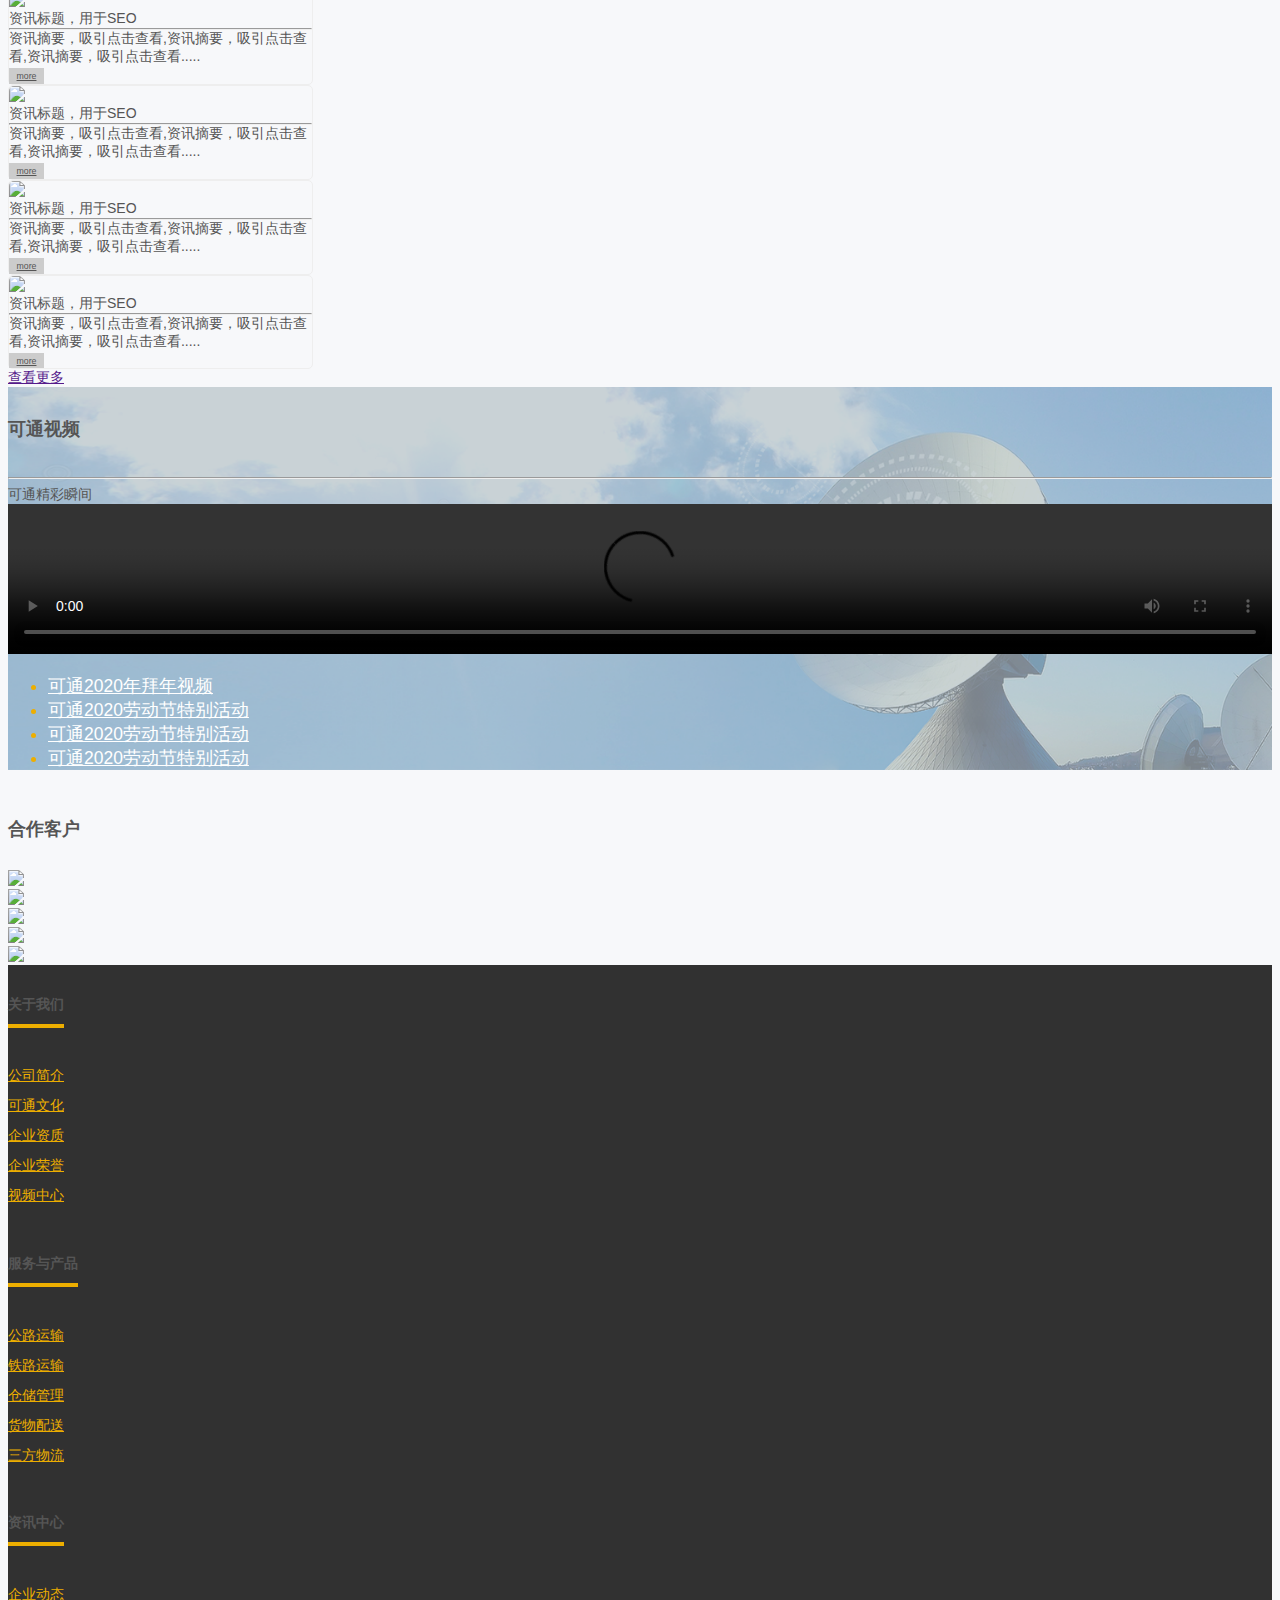
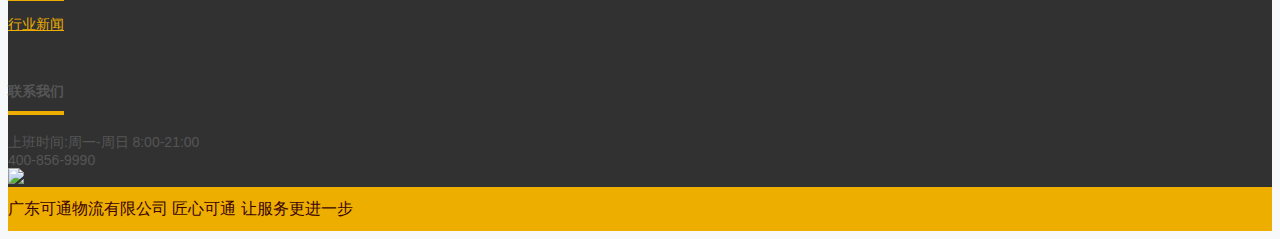
==== commit 06c69c3d: "modefied" ====
--- a/index.html
+++ b/index.html
@@ -18,7 +18,14 @@
 		<title>可通物流</title>
 	</head>
 	<body>
-		<div class="container-fluid bg-white">
+		<div class="container-fluid header">
+			<!-- header-info -->
+			<div class="hear-info">
+				<div class="container">
+					<p>服务热线：400-856-9990 24小时在线服务（周一至周日）</p>
+				</div>				
+			</div>
+			<!-- //header-info -->
 			<!-- nav -->
 			<div class="container">
 				<nav class="navbar navbar-expand-lg">
@@ -46,6 +53,9 @@
 									<a class="dropdown-item" href="#">综合物流</a>
 									
 								</div>
+							</li>
+							<li class="nav-item">
+								<a class="nav-link" href="zhuanxian.html">特色服务</a>
 							</li>
 							<li class="nav-item">
 								<a class="nav-link" href="guarantee.html">服务保障</a>
@@ -312,7 +322,9 @@
 						<ul>
 							<li><a href="">公司简介</a></li>
 							<li><a href="">可通文化</a></li>
-							<li><a href="">联系我们</a></li>
+							<li><a href="">企业资质</a></li>
+							<li><a href="">企业荣誉</a></li>
+							<li><a href="">视频中心</a></li>
 						</ul>
 					</div>
 					<div class="col-lg-3 col-sm-6 about-us">
@@ -329,7 +341,7 @@
 					</div>
 					<div class="col-lg-3 col-sm-6 about-us">
 						<div>
-							<h4 class="text-white">咨询中心</h4>
+							<h4 class="text-white">资讯中心</h4>
 						</div>
 						<ul>
 							<li><a href="">企业动态</a></li>
@@ -338,13 +350,19 @@
 					</div>
 					<div class="col-lg-3 col-sm-6 about-us">
 						<div>
-							<h4 class="text-white">在线沟通</h4>
-						</div>
-						<ul>
-							<li><a href="">公众号二维码</a></li>
-							<li><a href="">客服二维码</a></li>
-						</ul>
+							<h4 class="text-white">联系我们</h4>
+						</div>
+						<p class="text-white">上班时间:周一-周日 8:00-21:00</p>
+						<p class="text-white">400-856-9990</p>
+						<div class="qrcode">
+							<img src="http://www.szkt56.com/themes/default/images/2.jpg" >
+						</div>
 					</div>
+				</div>
+			</div>
+			<div class="footer-info">
+				<div class="container footer-company">
+					<p class="ketong-dark-red">广东可通物流有限公司  匠心可通	让服务更进一步</p>
 				</div>
 			</div>
 		</div>
--- a/ketong2.css
+++ b/ketong2.css
@@ -53,6 +53,18 @@
 	padding: 5px;
 }
 
+.header {
+	background-color: #EDAE00;
+}
+.hear-info {
+	background-color: #3A0304;
+	height: 2rem;
+}
+.hear-info p {
+	line-height: 2rem;
+	color: #EDAE00;
+	font-weight: 700;
+}
 /* nav */
 .navbar {
 	height: 80px;
@@ -270,17 +282,38 @@
 	background-color: #313131;
 	height: auto;
 }
-/* //footer */
+
+.footer ul {
+	list-style: none;
+	padding-left: 0;
+}
+.footer ul li {
+	line-height: 30px;
+}
+.footer ul li a {
+	color: #EDAE00;
+}
+.footer ul li a:hover {
+	text-decoration: none;
+	color: white;
+}
 .about-us h4 {
 	display: inline-block;
 	line-height: 40px;
 	border-bottom: #EDAE00 4px solid;
 }
-
-.footer ul {
-	list-style: none;
-	padding-left: 0;
-}
+.qrcode img {
+	width: 80%;
+}
+.footer-info {
+	background-color: #EDAE00;
+	height: 3.125rem;
+}
+.footer-company p {
+	line-height: 3.125rem;
+	font-size: 1.125rem;
+}
+/* //footer */
 
 /* 二级页面banner */
 .service-banner {
